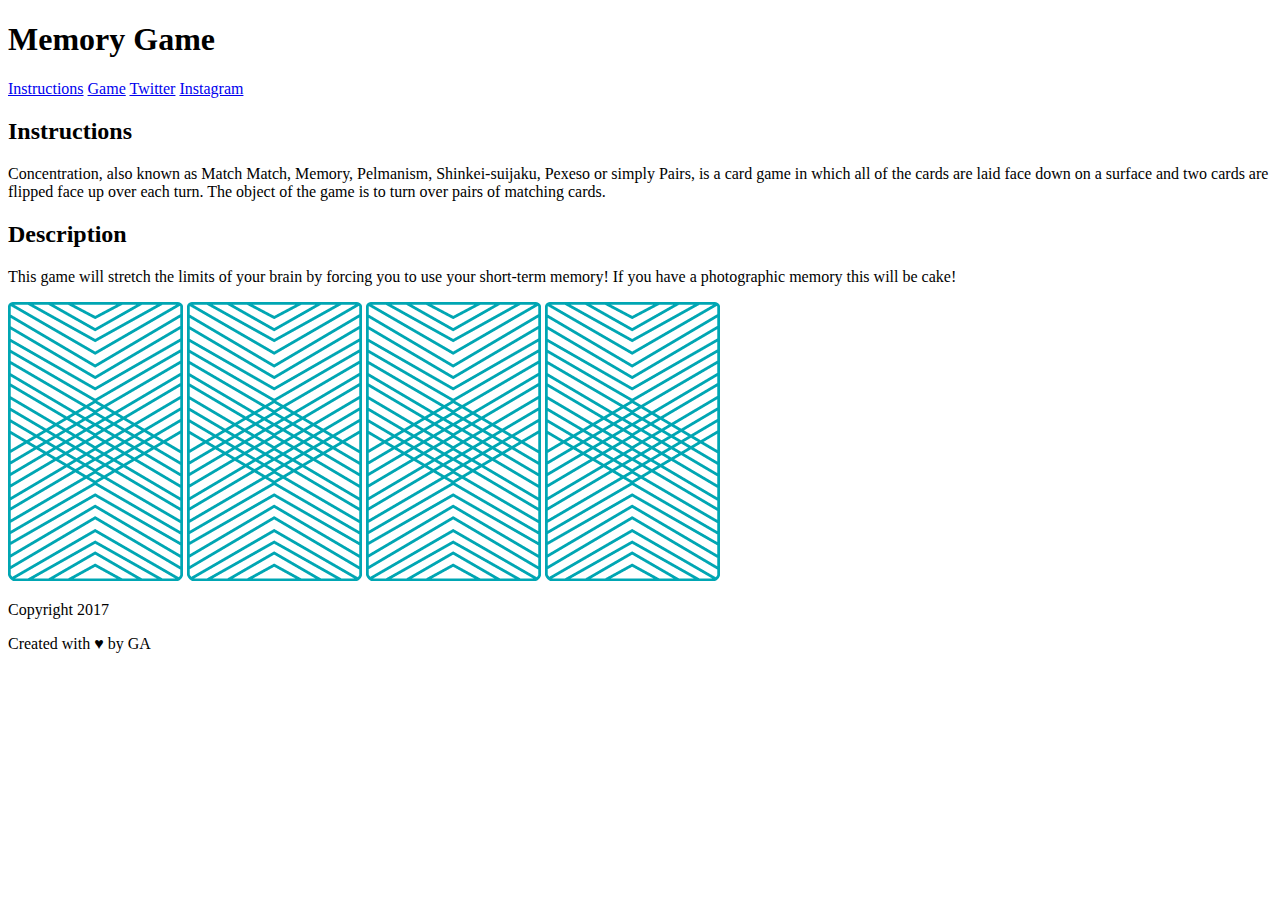
==== memory_game/index.html @ f929bb84 "created game logic" ====
<!DOCTYPE html>
<html>
<head>
	<title>Memory Card Game</title>
	<link href="https://fonts.googleapis.com/css?family=Droid+Serif|Raleway:400,500,600,700" rel="stylesheet">
	<link href="css/style.css" rel="stylesheet"	type="text/css">
</head>
<body>
	<header>	
		<h1>Memory Game</h1>
	</header>
	<nav>
		<a href="#">Instructions</a>
		<a href="#">Game</a>
		<a href="https://twitter.com/shocktronika">Twitter</a>
		<a href="http://instag.site/prof/shocktronika">Instagram</a>
	</nav>
	<main>
		<h2>Instructions</h2>
		<p>Concentration, also known as Match Match, Memory, Pelmanism, Shinkei-suijaku, Pexeso or simply Pairs, is a card game in which all of the cards are laid face down on a surface and two cards are flipped face up over each turn.  The object of the game is to turn over pairs of matching cards.</p>
		<h2>Description</h2>
		<p>This game will stretch the limits of your brain by forcing you to use your short-term memory!  If you have a photographic memory this will be cake!</p>
		<div>
			<img src="Images/back.png" alt="Queen of Diamonds">
			<img src="Images/back.png" alt="Queen of Hearts">
			<img src="Images/back.png" alt="King of Diamonds">
			<img src="Images/back.png" alt="King of Hearts">
		</div>
	</main>
	<footer class="clearfix">
		<p class="copyright">Copyright 2017</p>
		<p class="message">Created with &hearts; by <span class="name">GA</span>
		</p>
	</footer>
	<script src="js/main.js"></script>
</body>
</html>
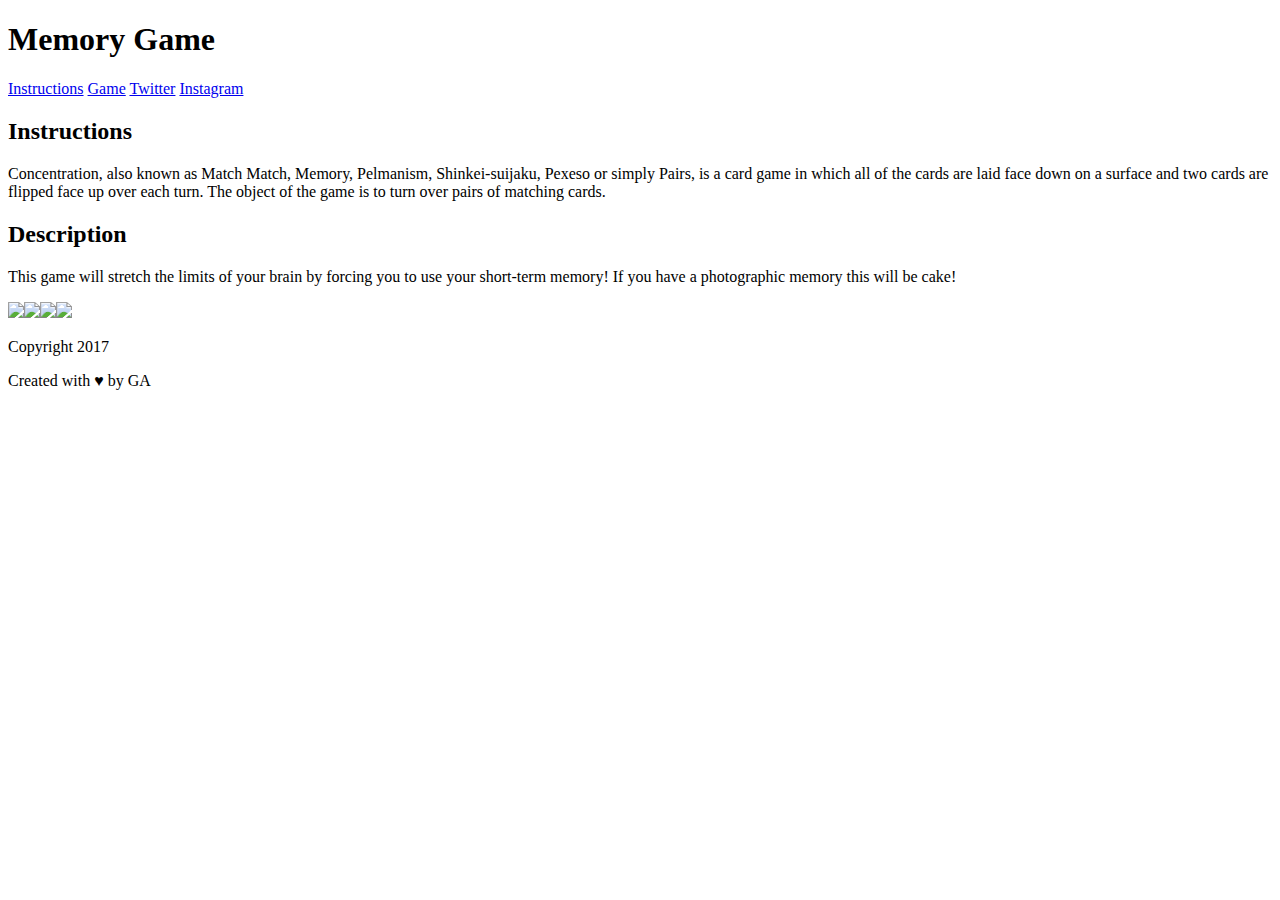
==== commit 0d50b2b8: "created game logic" ====
--- a/memory_game/index.html
+++ b/memory_game/index.html
@@ -20,12 +20,7 @@
 		<p>Concentration, also known as Match Match, Memory, Pelmanism, Shinkei-suijaku, Pexeso or simply Pairs, is a card game in which all of the cards are laid face down on a surface and two cards are flipped face up over each turn.  The object of the game is to turn over pairs of matching cards.</p>
 		<h2>Description</h2>
 		<p>This game will stretch the limits of your brain by forcing you to use your short-term memory!  If you have a photographic memory this will be cake!</p>
-		<div>
-			<img src="Images/back.png" alt="Queen of Diamonds">
-			<img src="Images/back.png" alt="Queen of Hearts">
-			<img src="Images/back.png" alt="King of Diamonds">
-			<img src="Images/back.png" alt="King of Hearts">
-		</div>
+		<div id="game-board" class="board clearfix"></div>
 	</main>
 	<footer class="clearfix">
 		<p class="copyright">Copyright 2017</p>
